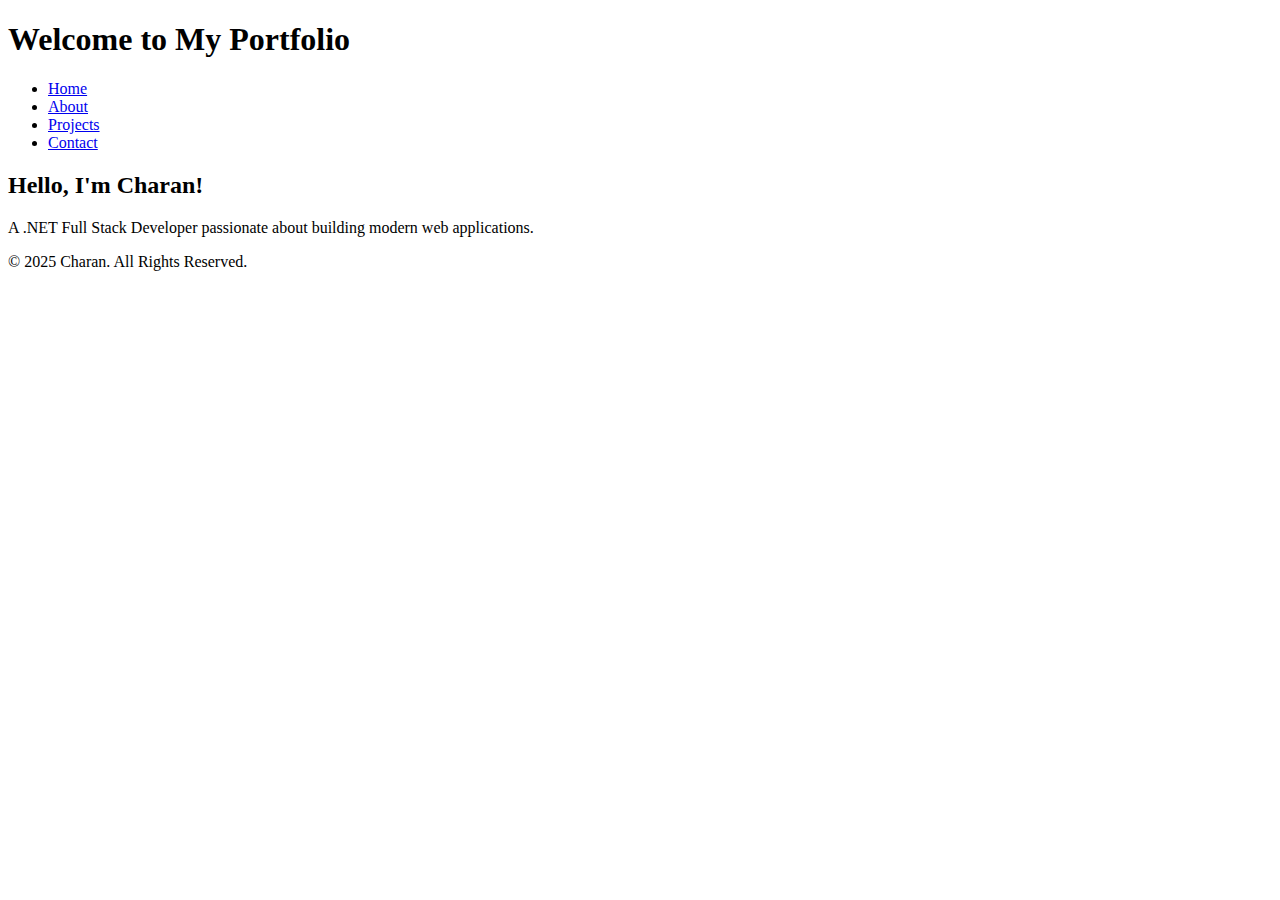
==== index.html @ b18d8080 "Update and rename index.html.txt to index.html" ====
<!DOCTYPE html>
<html lang="en">
<head>
    <meta charset="UTF-8">
    <meta name="viewport" content="width=device-width, initial-scale=1.0">
    <title>Charan's Portfolio</title>
    <link rel="stylesheet" href="css/style.css">
</head>
<body>
    <header>
        <h1>Welcome to My Portfolio</h1>
        <nav>
            <ul>
                <li><a href="index.html">Home</a></li>
                <li><a href="about.html">About</a></li>
                <li><a href="projects.html">Projects</a></li>
                <li><a href="contact.html">Contact</a></li>
            </ul>
        </nav>
    </header>
    <section>
        <h2>Hello, I'm Charan!</h2>
        <p>A .NET Full Stack Developer passionate about building modern web applications.</p>
    </section>
    <footer>
        <p>© 2025 Charan. All Rights Reserved.</p>
    </footer>
</body>
</html>
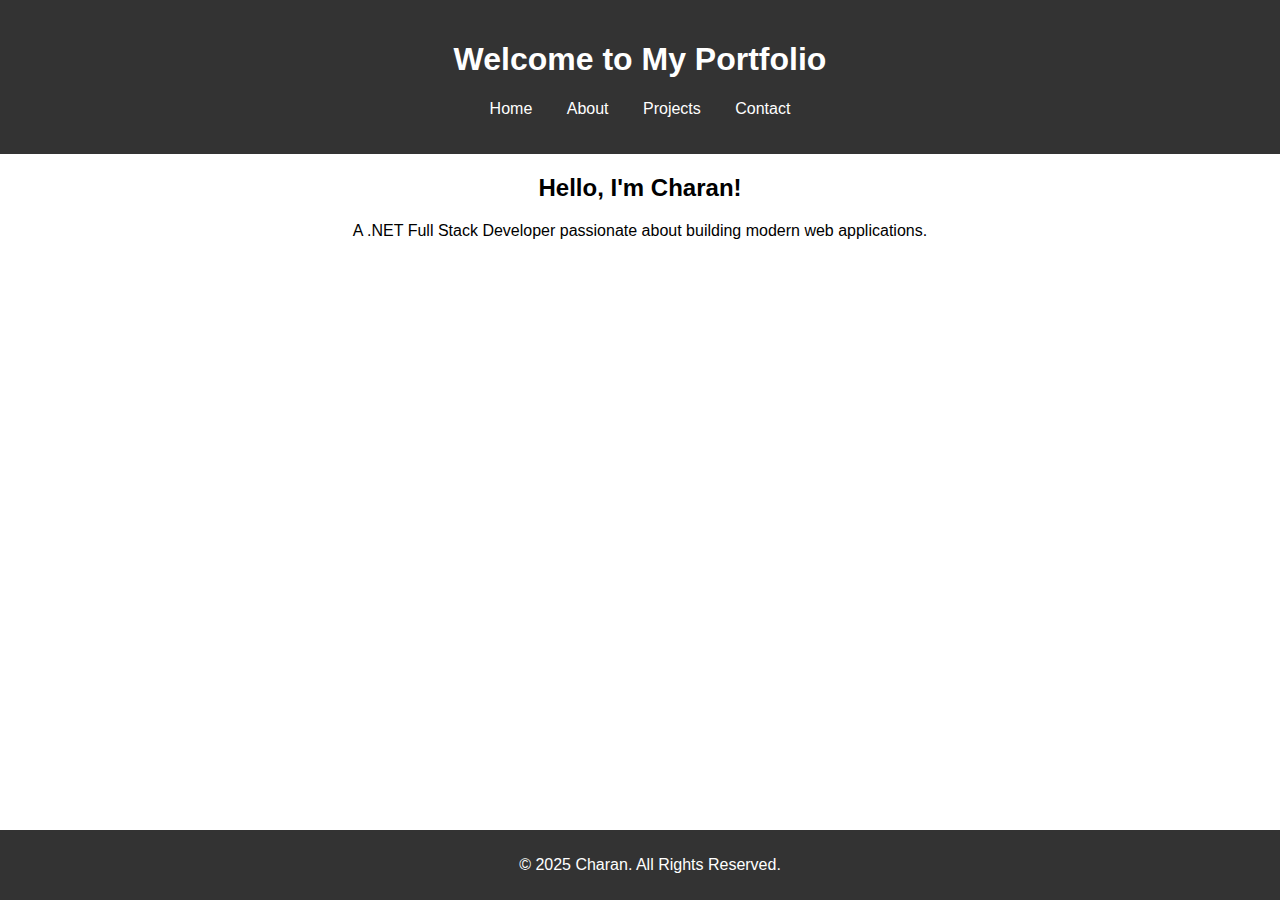
==== commit 8e109396: "Update index.html" ====
--- a/index.html
+++ b/index.html
@@ -3,7 +3,7 @@
 <head>
     <meta charset="UTF-8">
     <meta name="viewport" content="width=device-width, initial-scale=1.0">
-    <title>Charan's Portfolio</title>
+    <title>Welcome to My Portfolio</title>
     <link rel="stylesheet" href="css/style.css">
 </head>
 <body>
@@ -18,10 +18,14 @@
             </ul>
         </nav>
     </header>
-    <section>
-        <h2>Hello, I'm Charan!</h2>
-        <p>A .NET Full Stack Developer passionate about building modern web applications.</p>
-    </section>
+    
+    <main>
+        <section>
+            <h2>Hello, I'm Charan!</h2>
+            <p>A .NET Full Stack Developer passionate about building modern web applications.</p>
+        </section>
+    </main>
+
     <footer>
         <p>© 2025 Charan. All Rights Reserved.</p>
     </footer>
--- a/css/style.css
+++ b/css/style.css
@@ -0,0 +1,31 @@
+body {
+    font-family: Arial, sans-serif;
+    text-align: center;
+    margin: 0;
+    padding: 0;
+}
+header {
+    background: #333;
+    color: white;
+    padding: 20px;
+}
+nav ul {
+    list-style: none;
+    padding: 0;
+}
+nav ul li {
+    display: inline;
+    margin: 0 15px;
+}
+nav ul li a {
+    color: white;
+    text-decoration: none;
+}
+footer {
+    background: #333;
+    color: white;
+    padding: 10px;
+    position: absolute;
+    bottom: 0;
+    width: 100%;
+}
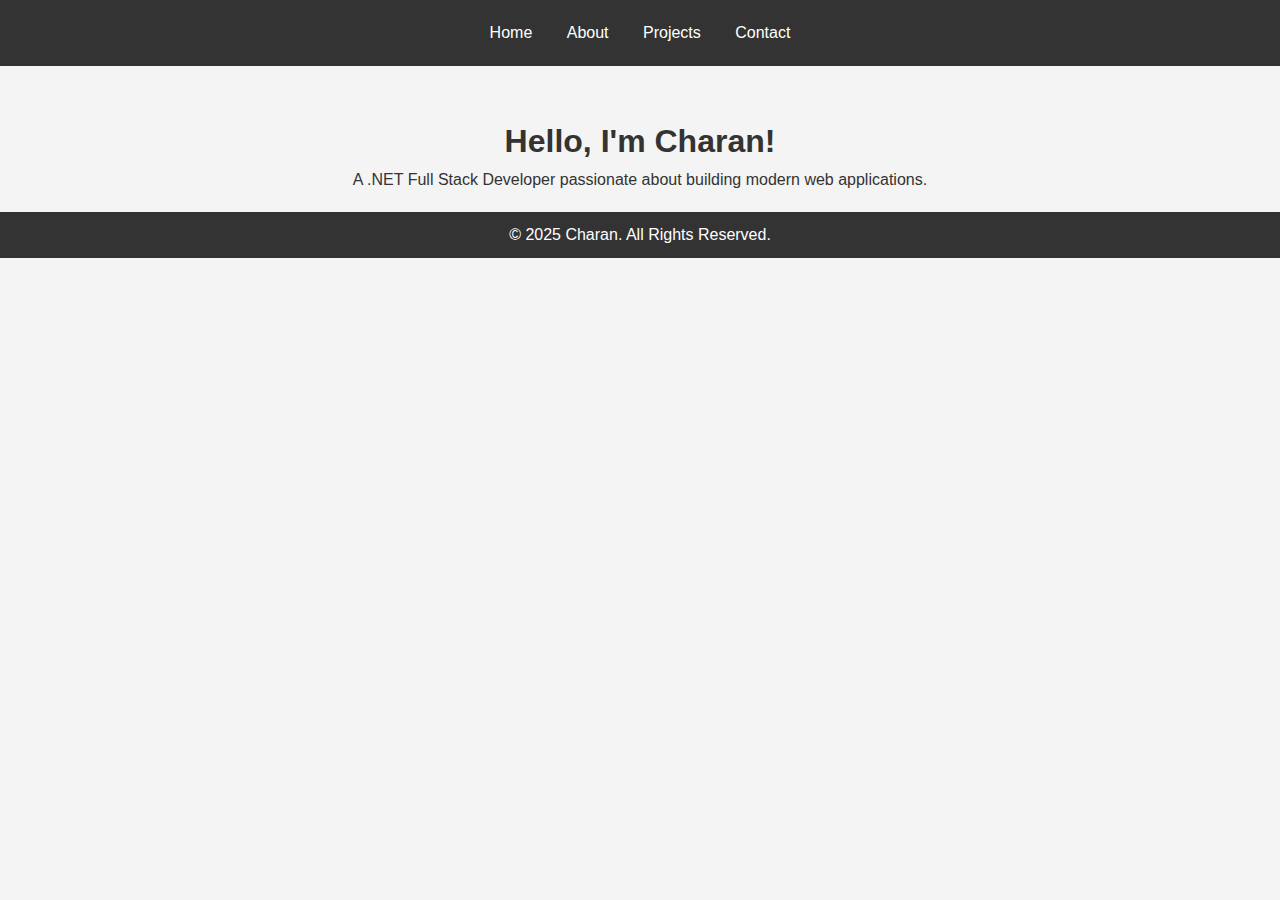
==== commit 8c562975: "Update index.html" ====
--- a/index.html
+++ b/index.html
@@ -3,12 +3,11 @@
 <head>
     <meta charset="UTF-8">
     <meta name="viewport" content="width=device-width, initial-scale=1.0">
-    <title>Welcome to My Portfolio</title>
+    <title>Home - Charan</title>
     <link rel="stylesheet" href="css/style.css">
 </head>
 <body>
     <header>
-        <h1>Welcome to My Portfolio</h1>
         <nav>
             <ul>
                 <li><a href="index.html">Home</a></li>
@@ -19,12 +18,8 @@
         </nav>
     </header>
     
-    <main>
-        <section>
-            <h2>Hello, I'm Charan!</h2>
-            <p>A .NET Full Stack Developer passionate about building modern web applications.</p>
-        </section>
-    </main>
+    <h1>Hello, I'm Charan!</h1>
+    <p>A .NET Full Stack Developer passionate about building modern web applications.</p>
 
     <footer>
         <p>© 2025 Charan. All Rights Reserved.</p>
--- a/css/style.css
+++ b/css/style.css
@@ -1,31 +1,58 @@
+/* Reset some default styles */
+* {
+    margin: 0;
+    padding: 0;
+    box-sizing: border-box;
+}
+
 body {
     font-family: Arial, sans-serif;
-    text-align: center;
-    margin: 0;
-    padding: 0;
+    line-height: 1.6;
+    background-color: #f4f4f4;
+    color: #333;
+    text-align: center; /* Ensure text is centered */
 }
+
+/* Styling the header */
 header {
-    background: #333;
+    background-color: #333;
     color: white;
-    padding: 20px;
+    padding: 10px 0;
 }
-nav ul {
-    list-style: none;
-    padding: 0;
+
+header nav ul {
+    list-style-type: none;
+    margin: 10px 0;
 }
-nav ul li {
+
+header nav ul li {
     display: inline;
     margin: 0 15px;
 }
-nav ul li a {
+
+header nav ul li a {
     color: white;
     text-decoration: none;
 }
+
+header nav ul li a:hover {
+    text-decoration: underline;
+}
+
+/* Styling h1 */
+h1 {
+    color: #333;
+    text-align: center; /* Center h1 */
+    margin-top: 50px; /* Add top margin for space */
+}
+
+/* Footer Styles */
 footer {
-    background: #333;
+    background-color: #333;
     color: white;
-    padding: 10px;
-    position: absolute;
-    bottom: 0;
-    width: 100%;
+    text-align: center;
+    padding: 10px 0;
+    margin-top: 20px;
 }
+
+/* Add more page-specific styles if needed */
